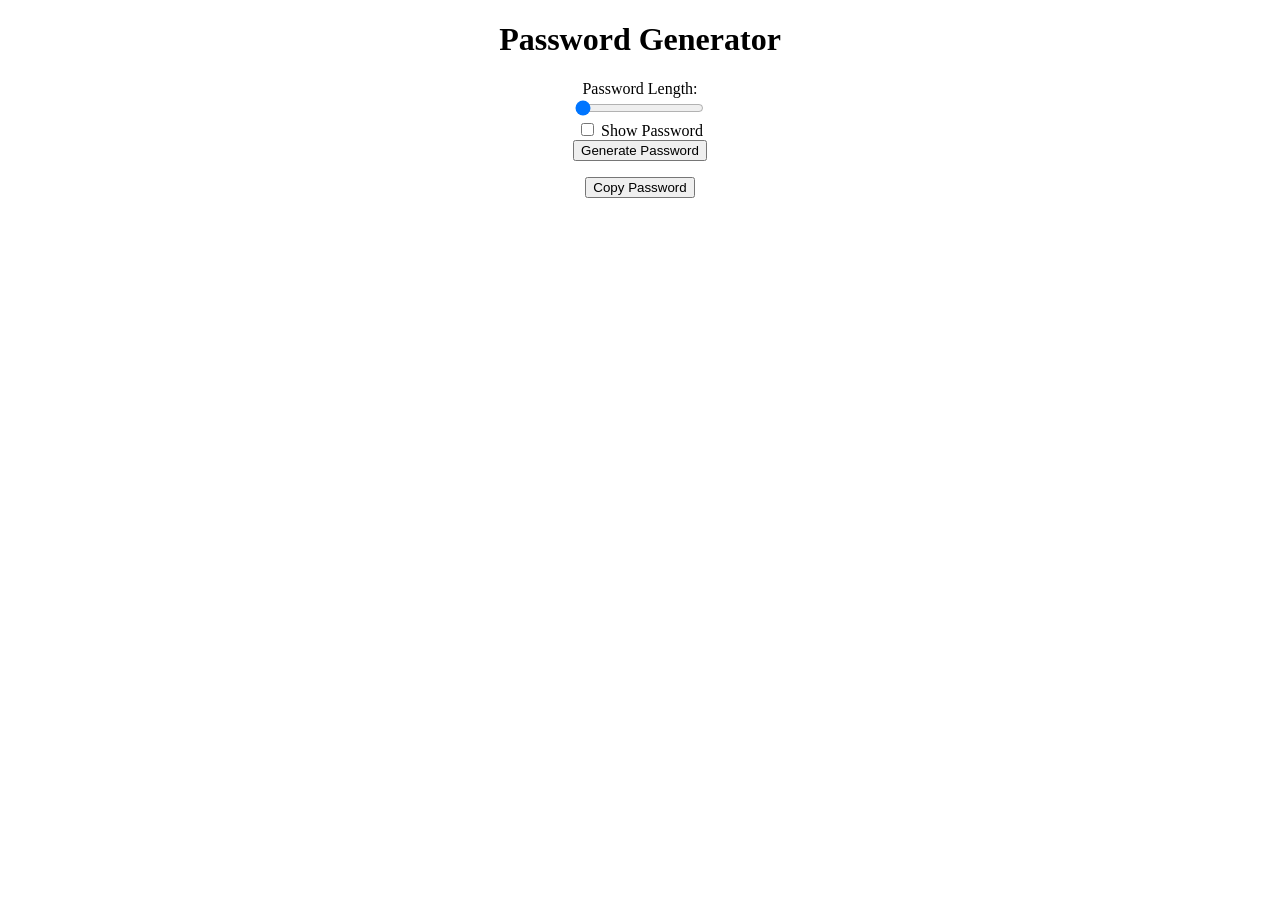
==== index.html @ d1314181 "Rename main.html to index.html" ====
<!DOCTYPE html>
<html>
<head>
  <title>Password Generator</title>
  <style>
    body {
      text-align: center;
    }

    form {
      display: inline-block;
      margin: auto;
    }
  </style>
</head>
<body>
  <h1>Password Generator</h1>
  <form id="password-form">
    <label for="length">Password Length:</label><br>
    <input type="range" id="length" name="length" min="8" max="32" value="8"><br>
    <input type="checkbox" id="show-password" name="show-password">
    <label for="show-password">Show Password</label><br>
    <button type="submit">Generate Password</button>
  </form>
  <br>
  <p id="password"></p>
  <button id="copy-button">Copy Password</button>
  <script>
    const form = document.querySelector('#password-form');
    const passwordOutput = document.querySelector('#password');
    const showPasswordCheckbox = document.querySelector('#show-password');
    const copyButton = document.querySelector('#copy-button');

    const charSets = {
      symbols: '!@#$%^&*(){}[]=<>/,.',
      numbers: '0123456789',
      uppercase: 'ABCDEFGHIJKLMNOPQRSTUVWXYZ',
      lowercase: 'abcdefghijklmnopqrstuvwxyz'
    };

    let password = '';

    form.addEventListener('submit', event => {
      event.preventDefault();

      const formData = new FormData(form);
      const length = formData.get('length');
      let charSet = charSets.symbols + charSets.numbers + charSets.uppercase + charSets.lowercase;  // Always include all character sets

      password = '';
      for (let i = 0; i < length; i++) {
        password += charSet.charAt(Math.floor(Math.random() * charSet.length));
      }

      updatePasswordDisplay();
    });

    showPasswordCheckbox.addEventListener('change', event => {
      updatePasswordDisplay();
    });
    copyButton.addEventListener('click', event => {
  // Create a hidden textarea element and copy the password to it
  const textarea = document.createElement('textarea');
  textarea.value = password;
  textarea.setAttribute('readonly', '');
  textarea.style.position = 'absolute';
  textarea.style.left = '-9999px';
  document.body.appendChild(textarea);

  // Select the text in the textarea
  textarea.select();

  // Copy the selected text to the clipboard
  document.execCommand('copy');

  // Remove the textarea element
  document.body.removeChild(textarea);
});

    copyButton.addEventListener('click', event => {
      const textarea = document.createElement('textarea');
    });

    function updatePasswordDisplay() {
      if (showPasswordCheckbox.checked) {
        passwordOutput.textContent = password;
      } else {
        passwordOutput.textContent = '*'.repeat(password.length);
      }
    }
  </script>
</body>
</html>
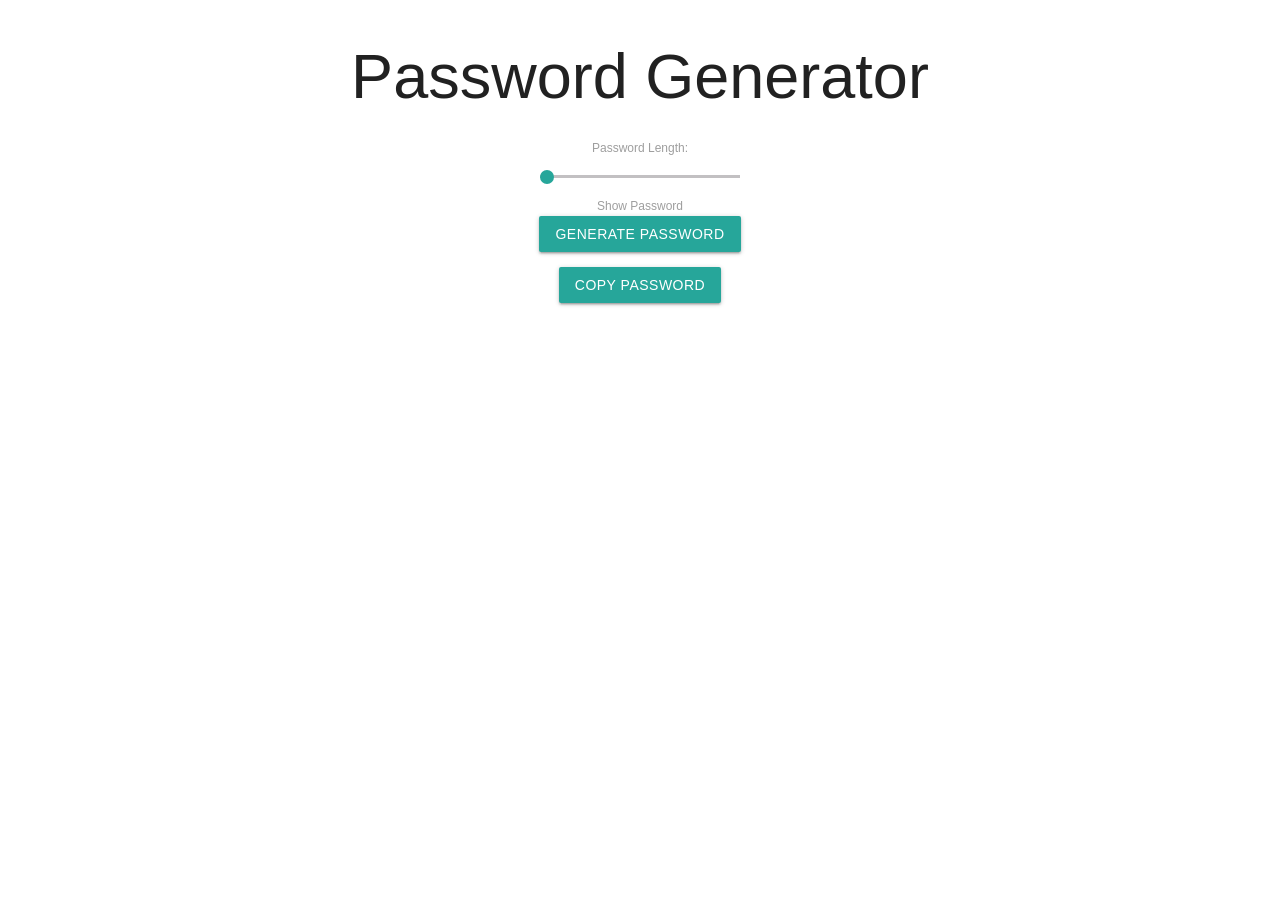
==== commit da66a97b: "materialize" ====
--- a/index.html
+++ b/index.html
@@ -1,6 +1,7 @@
 <!DOCTYPE html>
 <html>
 <head>
+  <link rel="stylesheet" href="https://cdnjs.cloudflare.com/ajax/libs/materialize/1.0.0/css/materialize.min.css">
   <title>Password Generator</title>
   <style>
     body {
@@ -15,16 +16,18 @@
 </head>
 <body>
   <h1>Password Generator</h1>
-  <form id="password-form">
-    <label for="length">Password Length:</label><br>
-    <input type="range" id="length" name="length" min="8" max="32" value="8"><br>
-    <input type="checkbox" id="show-password" name="show-password">
-    <label for="show-password">Show Password</label><br>
-    <button type="submit">Generate Password</button>
-  </form>
-  <br>
-  <p id="password"></p>
-  <button id="copy-button">Copy Password</button>
+  <div class="container center">
+    <form id="password-form">
+      <label for="length">Password Length:</label><br>
+      <input type="range" id="length" name="length" min="8" max="32" value="8"><br>
+      <input type="checkbox" id="show-password" name="show-password">
+      <label for="show-password">Show Password</label><br>
+      <button class="btn" type="submit">Generate Password</button>
+    </form>
+    <br>
+    <p id="password"></p>
+    <button class="btn" id="copy-button">Copy Password</button>
+  </div>
   <script>
     const form = document.querySelector('#password-form');
     const passwordOutput = document.querySelector('#password');
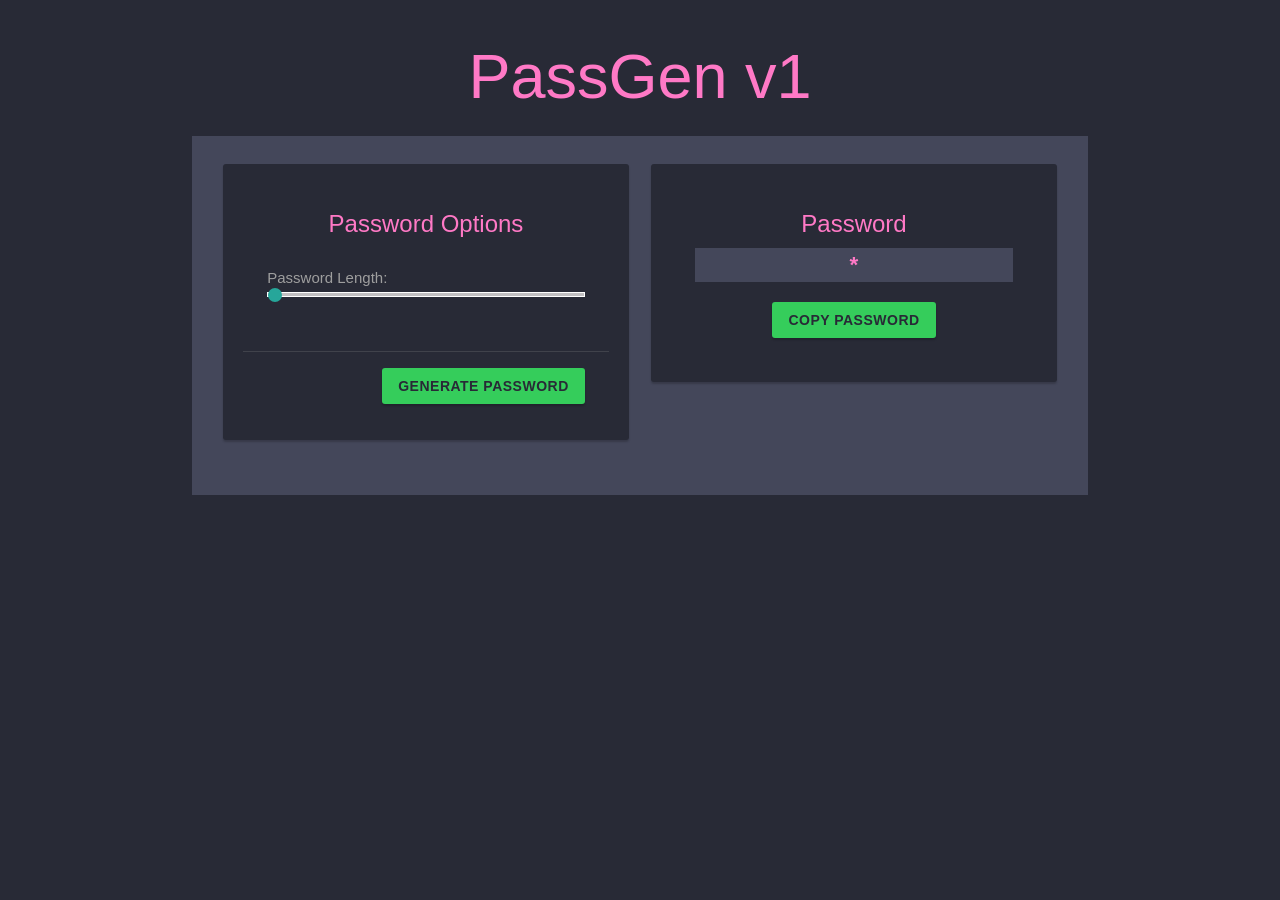
==== commit 77705917: "v1" ====
--- a/index.html
+++ b/index.html
@@ -1,37 +1,51 @@
 <!DOCTYPE html>
 <html>
 <head>
+  <title>Password Generator</title>
+  <link rel="stylesheet" href="/path/to/dark-theme.css">
+
   <link rel="stylesheet" href="https://cdnjs.cloudflare.com/ajax/libs/materialize/1.0.0/css/materialize.min.css">
-  <title>Password Generator</title>
   <style>
     body {
       text-align: center;
     }
-
-    form {
-      display: inline-block;
-      margin: auto;
-    }
   </style>
 </head>
 <body>
-  <h1>Password Generator</h1>
+  <h1>PassGen v1</h1>
   <div class="container center">
-    <form id="password-form">
-      <label for="length">Password Length:</label><br>
-      <input type="range" id="length" name="length" min="8" max="32" value="8"><br>
-      <input type="checkbox" id="show-password" name="show-password">
-      <label for="show-password">Show Password</label><br>
-      <button class="btn" type="submit">Generate Password</button>
-    </form>
-    <br>
-    <p id="password"></p>
-    <button class="btn" id="copy-button">Copy Password</button>
+    <div class="row">
+      <div class="col s12 m6">
+        <form id="password-form" class="card">
+          <div class="card-content">
+            <span class="card-title">Password Options</span>
+            <p></p>
+            <div class="input-field">
+              <label for="length">Password Length:</label><br>
+              <input type="range" id="length" name="length" min="8" max="32" value="8" class="range-field">
+            </div>
+            
+          </div>
+          <div class="card-action">
+            <button id="submit" type="submit" class="btn">Generate Password</button>
+          </div>
+        </form>
+      </div>
+      <div class="col s12 m6">
+        <div id="password-output" class="card">
+          <div class="card-content">
+            <span class="card-title">Password</span>
+            <p id="password">*</p>
+            <button id="copy-button" class="btn">Copy Password</button>
+          </div>
+        </div>
+      </div>
+    </div>
   </div>
   <script>
     const form = document.querySelector('#password-form');
     const passwordOutput = document.querySelector('#password');
-    const showPasswordCheckbox = document.querySelector('#show-password');
+    const passwordOutputCard = document.querySelector('#password-output');
     const copyButton = document.querySelector('#copy-button');
 
     const charSets = {
@@ -58,38 +72,28 @@
       updatePasswordDisplay();
     });
 
-    showPasswordCheckbox.addEventListener('change', event => {
-      updatePasswordDisplay();
-    });
-    copyButton.addEventListener('click', event => {
-  // Create a hidden textarea element and copy the password to it
-  const textarea = document.createElement('textarea');
-  textarea.value = password;
-  textarea.setAttribute('readonly', '');
-  textarea.style.position = 'absolute';
-  textarea.style.left = '-9999px';
-  document.body.appendChild(textarea);
-
-  // Select the text in the textarea
-  textarea.select();
-
-  // Copy the selected text to the clipboard
-  document.execCommand('copy');
-
-  // Remove the textarea element
-  document.body.removeChild(textarea);
-});
 
     copyButton.addEventListener('click', event => {
+      // Create a hidden textarea element and copy the password to it
       const textarea = document.createElement('textarea');
+      textarea.value = password;
+      textarea.setAttribute('readonly', '');
+      textarea.style.position = 'absolute';
+      textarea.style.left = '-9999px';
+      document.body.appendChild(textarea);
+
+      // Select the text in the textarea
+      textarea.select();
+
+      // Copy the selected text to the clipboard
+      document.execCommand('copy');
+
+      // Remove the textarea element
+      document.body.removeChild(textarea);
     });
 
     function updatePasswordDisplay() {
-      if (showPasswordCheckbox.checked) {
-        passwordOutput.textContent = password;
-      } else {
-        passwordOutput.textContent = '*'.repeat(password.length);
-      }
+      passwordOutput.textContent = password;
     }
   </script>
 </body>
--- a/path/to/dark-theme.css
+++ b/path/to/dark-theme.css
@@ -0,0 +1,107 @@
+body {
+  font-family: Arial, sans-serif;
+  background-color: #282a36;
+  color: #ff79c6;
+}
+
+.container {
+  max-width: 800px;
+  margin: 0 auto;
+  padding: 20px;
+  background-color: #44475a
+}
+
+form {
+  background-color: #282a36(0, 8, 96);
+  box-shadow: 0 2px 2px rgba(0, 0, 0, 0.2);
+  border-radius: 3px;
+  padding: 20px;
+  
+}
+
+
+
+.card-title {
+  font-size: 1.5em;
+  font-weight: bold;
+  margin-bottom: 20px;
+}
+
+.card-content p {
+  font-size: 1.2em;
+  line-height: 1.5;
+}
+
+.card-action {
+  display: flex;
+  justify-content: flex-end;
+  align-items: center;
+  padding-top: 20px;
+  border-top: 1px solid #f8f8f2;
+  background-color: #44475a;
+}
+#password-form{
+  box-shadow: 0 2px 2px rgba(0, 0, 0, 0.2);
+  border-radius: 3px;
+  padding: 20px;
+  background-color: #282a36;
+}
+#password-output {
+  box-shadow: 0 2px 2px rgba(0, 0, 0, 0.2);
+  border-radius: 3px;
+  padding: 20px;
+  background-color: #282a36;
+}
+
+#copy-button{
+  font-weight: bold;
+  background-color: #35cd5b;
+  color: #282a36;
+  border: none;
+  border-radius: 3px;
+  cursor: pointer;
+  box-shadow: 0 2px 2px rgba(0, 0, 0, 0.2);
+  transition: 0.3s ease all;
+}
+#copy-button:hover{
+  background-color: #75ff97;
+  color: #282a36;
+}
+
+#submit{
+  font-weight: bold;
+  background-color: #35cd5b;
+  color: #282a36;
+  border: none;
+  border-radius: 3px;
+  cursor: pointer;
+  box-shadow: 0 2px 2px rgba(0, 0, 0, 0.2);
+  transition: 0.3s ease all;
+}
+#submit:hover{
+  background-color: #75ff97;
+  color: #282a36;
+}
+
+#password {
+  font-size: 1.5em;
+  font-weight: bold;
+  word-break: break-all;
+  margin-bottom: 20px;
+  background-color: #44475a;
+}
+
+.btn {
+  background-color: #282a36;
+  color: #f8f8f2;
+  border: none;
+  border-radius: 3px;
+  padding: 10px 20px;
+  cursor: pointer;
+  box-shadow: 0 2px 2px rgba(0, 0, 0, 0.2);
+  transition: 0.3s ease all;
+}
+
+.btn:hover {
+  background-color: #282a36;
+}
